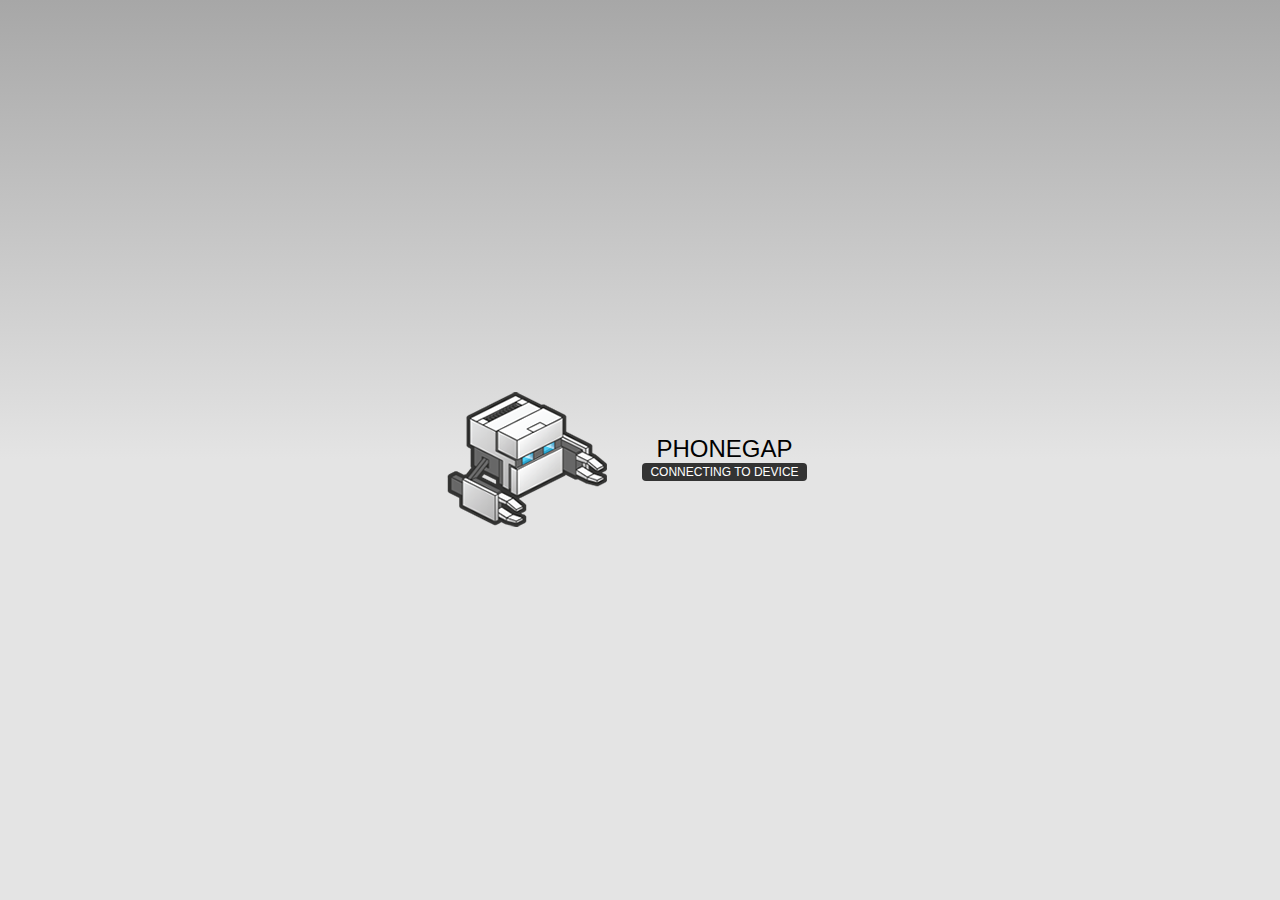
==== www/index.html @ d16727e7 "phonegap mvp/hello world" ====
<!DOCTYPE html>
<!--
    Licensed to the Apache Software Foundation (ASF) under one
    or more contributor license agreements.  See the NOTICE file
    distributed with this work for additional information
    regarding copyright ownership.  The ASF licenses this file
    to you under the Apache License, Version 2.0 (the
    "License"); you may not use this file except in compliance
    with the License.  You may obtain a copy of the License at

    http://www.apache.org/licenses/LICENSE-2.0

    Unless required by applicable law or agreed to in writing,
    software distributed under the License is distributed on an
    "AS IS" BASIS, WITHOUT WARRANTIES OR CONDITIONS OF ANY
     KIND, either express or implied.  See the License for the
    specific language governing permissions and limitations
    under the License.
-->
<html>
    <head>
        <meta charset="utf-8" />
        <meta name="format-detection" content="telephone=no" />
        <meta name="viewport" content="user-scalable=no, initial-scale=1, maximum-scale=1, minimum-scale=1, width=device-width, height=device-height, target-densitydpi=device-dpi" />
        <link rel="stylesheet" type="text/css" href="css/index.css" />
        <title>Hello World</title>
    </head>
    <body>
        <div class="app">
            <h1>PhoneGap</h1>
            <div id="deviceready" class="blink">
                <p class="event listening">Connecting to Device</p>
                <p class="event received">Device is Ready</p>
            </div>
        </div>
        <script type="text/javascript" src="phonegap.js"></script>
        <script type="text/javascript" src="js/index.js"></script>
        <script type="text/javascript">
            app.initialize();
        </script>
    </body>
</html>
---- www/css/index.css ----
/*
 * Licensed to the Apache Software Foundation (ASF) under one
 * or more contributor license agreements.  See the NOTICE file
 * distributed with this work for additional information
 * regarding copyright ownership.  The ASF licenses this file
 * to you under the Apache License, Version 2.0 (the
 * "License"); you may not use this file except in compliance
 * with the License.  You may obtain a copy of the License at
 *
 * http://www.apache.org/licenses/LICENSE-2.0
 *
 * Unless required by applicable law or agreed to in writing,
 * software distributed under the License is distributed on an
 * "AS IS" BASIS, WITHOUT WARRANTIES OR CONDITIONS OF ANY
 * KIND, either express or implied.  See the License for the
 * specific language governing permissions and limitations
 * under the License.
 */
* {
    -webkit-tap-highlight-color: rgba(0,0,0,0); /* make transparent link selection, adjust last value opacity 0 to 1.0 */
}

body {
    -webkit-touch-callout: none;                /* prevent callout to copy image, etc when tap to hold */
    -webkit-text-size-adjust: none;             /* prevent webkit from resizing text to fit */
    -webkit-user-select: none;                  /* prevent copy paste, to allow, change 'none' to 'text' */
    background-color:#E4E4E4;
    background-image:linear-gradient(top, #A7A7A7 0%, #E4E4E4 51%);
    background-image:-webkit-linear-gradient(top, #A7A7A7 0%, #E4E4E4 51%);
    background-image:-ms-linear-gradient(top, #A7A7A7 0%, #E4E4E4 51%);
    background-image:-webkit-gradient(
        linear,
        left top,
        left bottom,
        color-stop(0, #A7A7A7),
        color-stop(0.51, #E4E4E4)
    );
    background-attachment:fixed;
    font-family:'HelveticaNeue-Light', 'HelveticaNeue', Helvetica, Arial, sans-serif;
    font-size:12px;
    height:100%;
    margin:0px;
    padding:0px;
    text-transform:uppercase;
    width:100%;
}

/* Portrait layout (default) */
.app {
    background:url(../img/logo.png) no-repeat center top; /* 170px x 200px */
    position:absolute;             /* position in the center of the screen */
    left:50%;
    top:50%;
    height:50px;                   /* text area height */
    width:225px;                   /* text area width */
    text-align:center;
    padding:180px 0px 0px 0px;     /* image height is 200px (bottom 20px are overlapped with text) */
    margin:-115px 0px 0px -112px;  /* offset vertical: half of image height and text area height */
                                   /* offset horizontal: half of text area width */
}

/* Landscape layout (with min-width) */
@media screen and (min-aspect-ratio: 1/1) and (min-width:400px) {
    .app {
        background-position:left center;
        padding:75px 0px 75px 170px;  /* padding-top + padding-bottom + text area = image height */
        margin:-90px 0px 0px -198px;  /* offset vertical: half of image height */
                                      /* offset horizontal: half of image width and text area width */
    }
}

h1 {
    font-size:24px;
    font-weight:normal;
    margin:0px;
    overflow:visible;
    padding:0px;
    text-align:center;
}

.event {
    border-radius:4px;
    -webkit-border-radius:4px;
    color:#FFFFFF;
    font-size:12px;
    margin:0px 30px;
    padding:2px 0px;
}

.event.listening {
    background-color:#333333;
    display:block;
}

.event.received {
    background-color:#4B946A;
    display:none;
}

@keyframes fade {
    from { opacity: 1.0; }
    50% { opacity: 0.4; }
    to { opacity: 1.0; }
}
 
@-webkit-keyframes fade {
    from { opacity: 1.0; }
    50% { opacity: 0.4; }
    to { opacity: 1.0; }
}
 
.blink {
    animation:fade 3000ms infinite;
    -webkit-animation:fade 3000ms infinite;
}
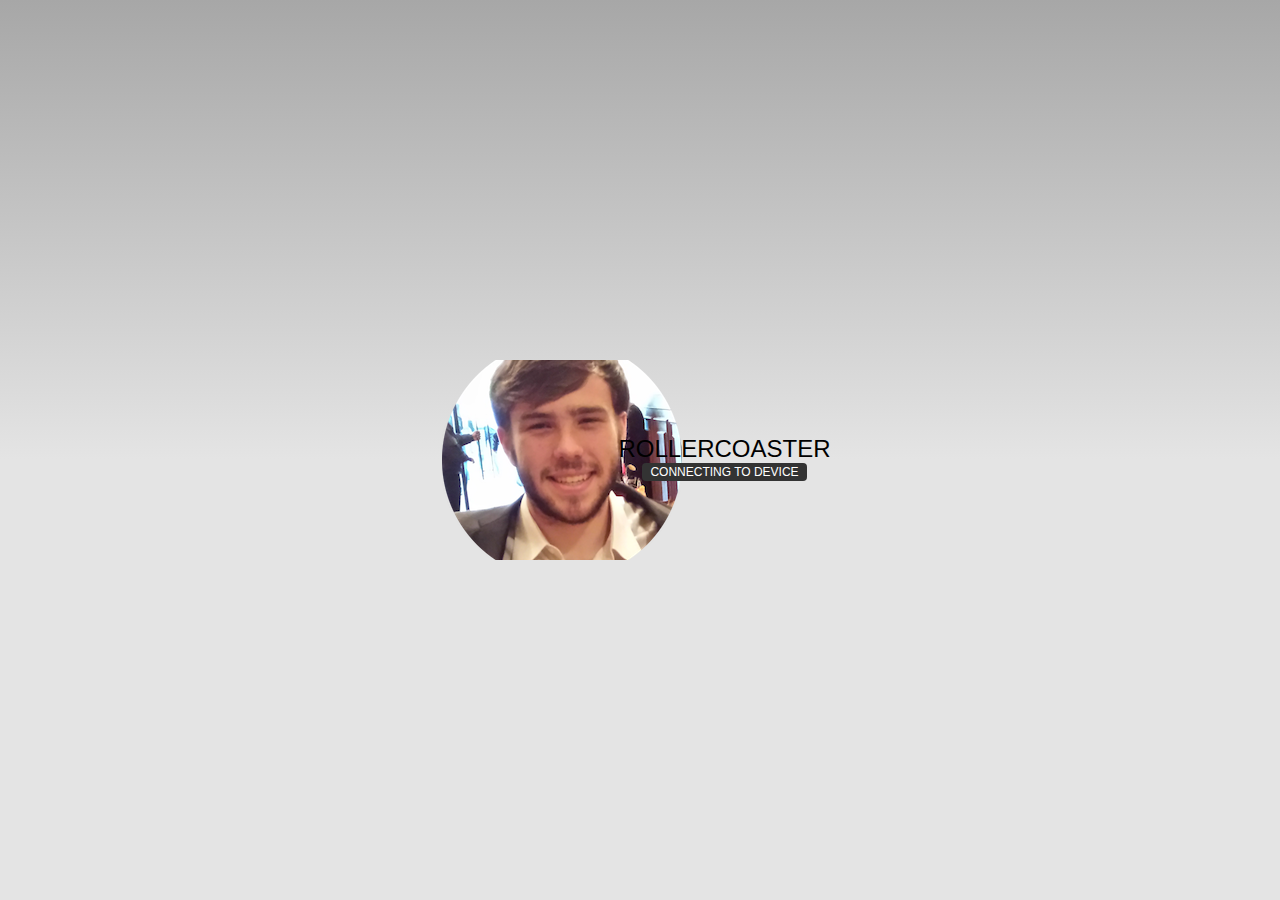
==== commit 995f1711: "customizations to basic hello world phonegap app" ====
--- a/www/index.html
+++ b/www/index.html
@@ -23,14 +23,14 @@
         <meta name="format-detection" content="telephone=no" />
         <meta name="viewport" content="user-scalable=no, initial-scale=1, maximum-scale=1, minimum-scale=1, width=device-width, height=device-height, target-densitydpi=device-dpi" />
         <link rel="stylesheet" type="text/css" href="css/index.css" />
-        <title>Hello World</title>
+        <title>Rollercoaster</title>
     </head>
     <body>
         <div class="app">
-            <h1>PhoneGap</h1>
+            <h1>Rollercoaster</h1>
             <div id="deviceready" class="blink">
                 <p class="event listening">Connecting to Device</p>
-                <p class="event received">Device is Ready</p>
+                <p class="event received">Device is Ready - Patrick was here</p>
             </div>
         </div>
         <script type="text/javascript" src="phonegap.js"></script>
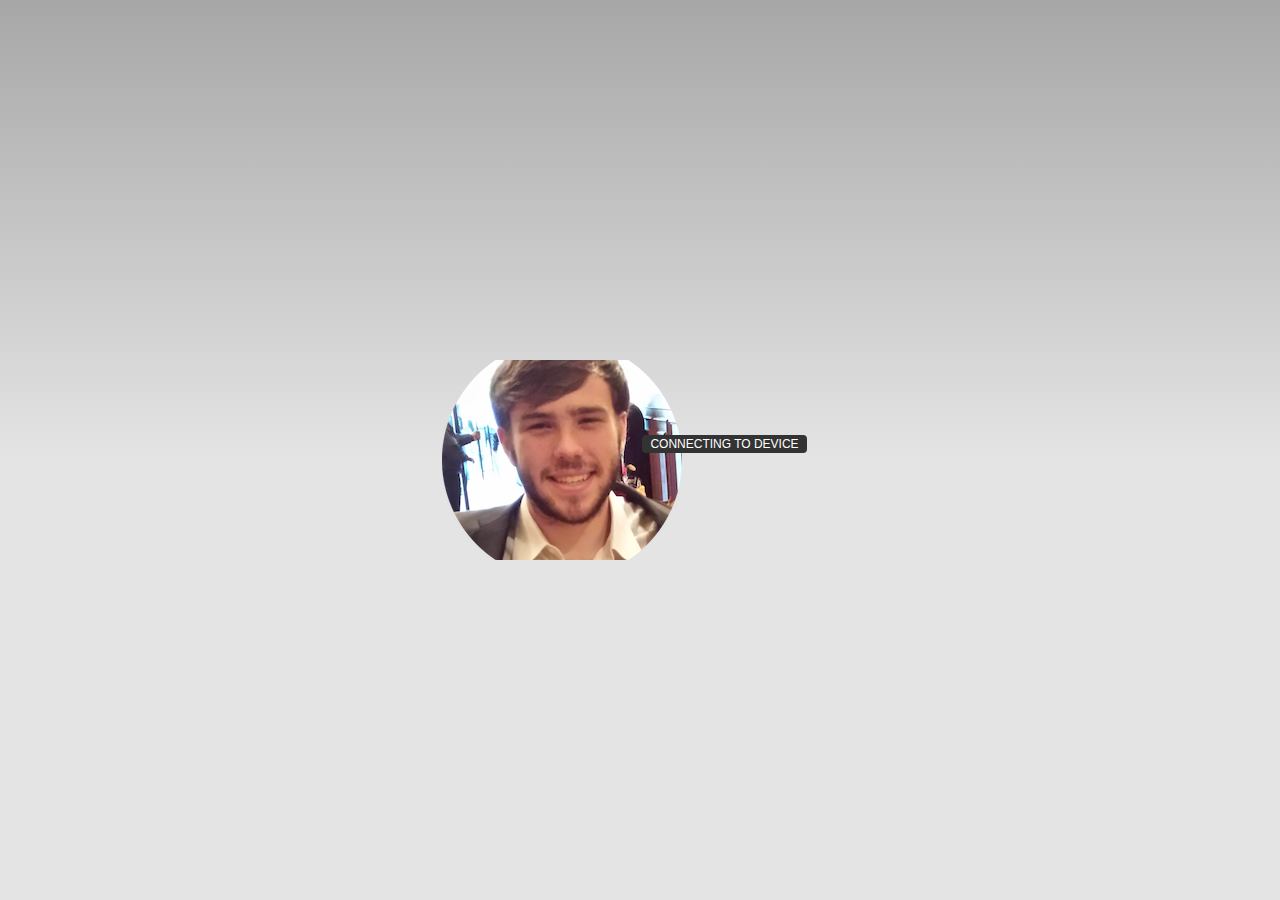
==== commit ff51e0f8: "more customizations" ====
--- a/www/index.html
+++ b/www/index.html
@@ -27,10 +27,9 @@
     </head>
     <body>
         <div class="app">
-            <h1>Rollercoaster</h1>
             <div id="deviceready" class="blink">
                 <p class="event listening">Connecting to Device</p>
-                <p class="event received">Device is Ready - Patrick was here</p>
+                <p class="event received">Patrick was here</p>
             </div>
         </div>
         <script type="text/javascript" src="phonegap.js"></script>
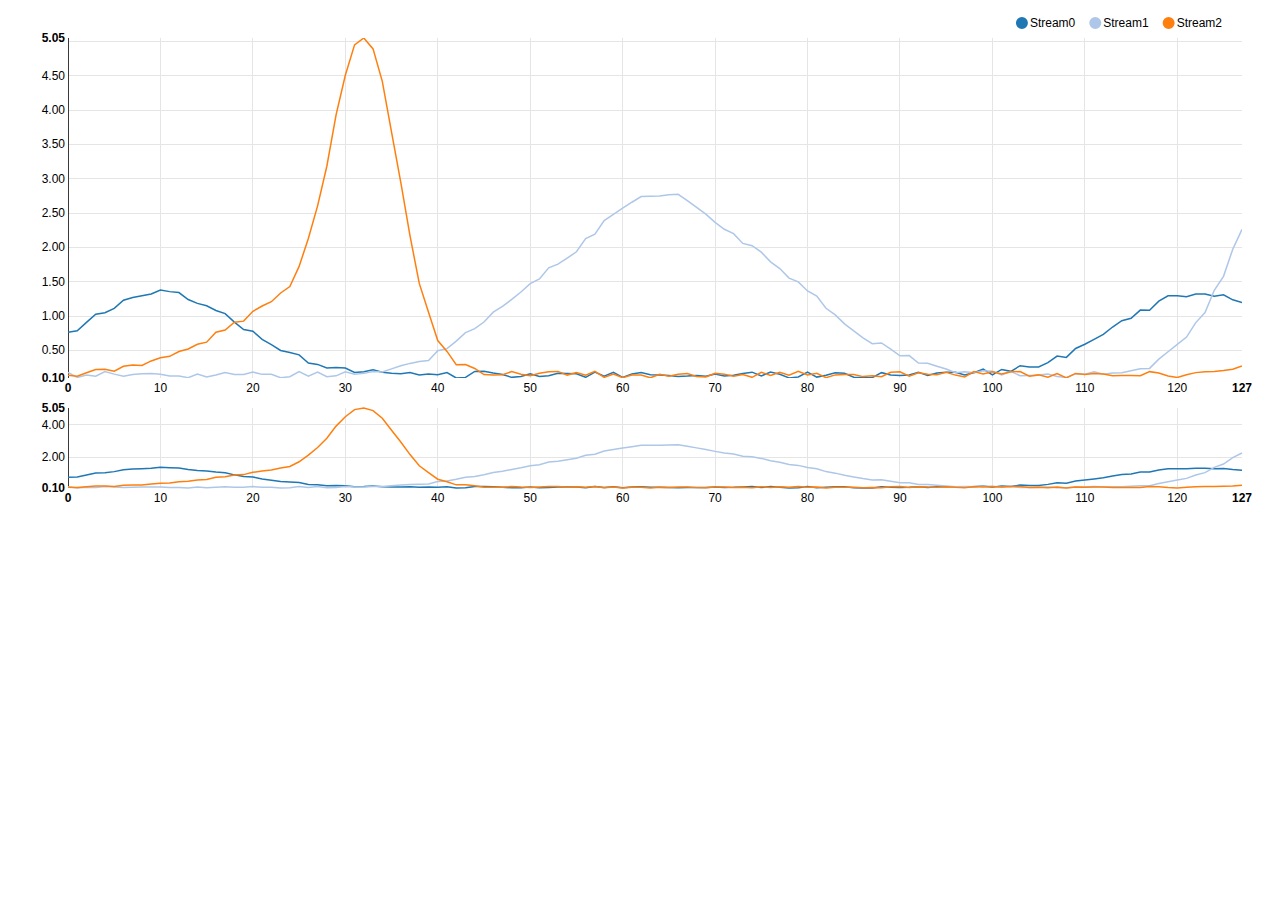
==== commit db5ef478: "testing nvd3" ====
--- a/www/index.html
+++ b/www/index.html
@@ -1,41 +1,87 @@
 <!DOCTYPE html>
-<!--
-    Licensed to the Apache Software Foundation (ASF) under one
-    or more contributor license agreements.  See the NOTICE file
-    distributed with this work for additional information
-    regarding copyright ownership.  The ASF licenses this file
-    to you under the Apache License, Version 2.0 (the
-    "License"); you may not use this file except in compliance
-    with the License.  You may obtain a copy of the License at
+<meta charset="utf-8">
 
-    http://www.apache.org/licenses/LICENSE-2.0
+<link href="../src/nv.d3.css" rel="stylesheet" type="text/css">
 
-    Unless required by applicable law or agreed to in writing,
-    software distributed under the License is distributed on an
-    "AS IS" BASIS, WITHOUT WARRANTIES OR CONDITIONS OF ANY
-     KIND, either express or implied.  See the License for the
-    specific language governing permissions and limitations
-    under the License.
--->
-<html>
-    <head>
-        <meta charset="utf-8" />
-        <meta name="format-detection" content="telephone=no" />
-        <meta name="viewport" content="user-scalable=no, initial-scale=1, maximum-scale=1, minimum-scale=1, width=device-width, height=device-height, target-densitydpi=device-dpi" />
-        <link rel="stylesheet" type="text/css" href="css/index.css" />
-        <title>Rollercoaster</title>
-    </head>
-    <body>
-        <div class="app">
-            <div id="deviceready" class="blink">
-                <p class="event listening">Connecting to Device</p>
-                <p class="event received">Patrick was here</p>
-            </div>
-        </div>
-        <script type="text/javascript" src="phonegap.js"></script>
-        <script type="text/javascript" src="js/index.js"></script>
-        <script type="text/javascript">
-            app.initialize();
-        </script>
-    </body>
-</html>
+<style>
+
+body {
+  overflow-y:scroll;
+}
+
+text {
+  font: 12px sans-serif;
+}
+
+svg {
+  display: block;
+}
+
+#chart1 svg {
+  height: 500px;
+  min-width: 100px;
+  min-height: 100px;
+/*
+  margin: 50px;
+  Minimum height and width is a good idea to prevent negative SVG dimensions...
+  For example width should be =< margin.left + margin.right + 1,
+  of course 1 pixel for the entire chart would not be very useful, BUT should not have errors
+*/
+}
+
+</style>
+<body>
+
+  <div id="chart" class='with-3d-shadow with-transitions'>
+    <svg style="height: 500px;"></svg>
+  </div>
+
+<script src="../lib/d3.v3.js"></script>
+<script src="../nv.d3.js"></script>
+<script src="../src/tooltip.js"></script>
+<script src="../src/utils.js"></script>
+<script src="../src/models/legend.js"></script>
+<script src="../src/models/axis.js"></script>
+<script src="../src/models/scatter.js"></script>
+<script src="../src/models/line.js"></script>
+<script src="../src/models/lineWithFocusChart.js"></script>
+<script src="stream_layers.js"></script>
+<script>
+
+
+nv.addGraph(function() {
+  var chart = nv.models.lineWithFocusChart();
+
+ // chart.transitionDuration(500);
+  chart.xAxis
+      .tickFormat(d3.format(',f'));
+  chart.x2Axis
+      .tickFormat(d3.format(',f'));
+
+  chart.yAxis
+      .tickFormat(d3.format(',.2f'));
+  chart.y2Axis
+      .tickFormat(d3.format(',.2f'));
+
+  d3.select('#chart svg')
+      .datum(testData())
+      .call(chart);
+
+  nv.utils.windowResize(chart.update);
+
+  return chart;
+});
+
+
+
+function testData() {
+  return stream_layers(3,128,.1).map(function(data, i) {
+    return { 
+      key: 'Stream' + i,
+      values: data
+    };
+  });
+}
+
+
+</script>--- a/src/nv.d3.css
+++ b/src/nv.d3.css
@@ -0,0 +1,769 @@
+
+/********************
+ * HTML CSS
+ */
+
+
+.chartWrap {
+  margin: 0;
+  padding: 0;
+  overflow: hidden;
+}
+
+/********************
+  Box shadow and border radius styling
+*/
+.nvtooltip.with-3d-shadow, .with-3d-shadow .nvtooltip {
+  -moz-box-shadow: 0 5px 10px rgba(0,0,0,.2);
+  -webkit-box-shadow: 0 5px 10px rgba(0,0,0,.2);
+  box-shadow: 0 5px 10px rgba(0,0,0,.2);
+
+  -webkit-border-radius: 6px;
+  -moz-border-radius: 6px;
+  border-radius: 6px;
+}
+
+/********************
+ * TOOLTIP CSS
+ */
+
+.nvtooltip {
+  position: absolute;
+  background-color: rgba(255,255,255,1.0);
+  padding: 1px;
+  border: 1px solid rgba(0,0,0,.2);
+  z-index: 10000;
+
+  font-family: Arial;
+  font-size: 13px;
+  text-align: left;
+  pointer-events: none;
+
+  white-space: nowrap;
+
+  -webkit-touch-callout: none;
+  -webkit-user-select: none;
+  -khtml-user-select: none;
+  -moz-user-select: none;
+  -ms-user-select: none;
+  user-select: none;
+}
+
+/*Give tooltips that old fade in transition by
+    putting a "with-transitions" class on the container div.
+*/
+.nvtooltip.with-transitions, .with-transitions .nvtooltip {
+  transition: opacity 250ms linear;
+  -moz-transition: opacity 250ms linear;
+  -webkit-transition: opacity 250ms linear;
+
+  transition-delay: 250ms;
+  -moz-transition-delay: 250ms;
+  -webkit-transition-delay: 250ms;
+}
+
+.nvtooltip.x-nvtooltip,
+.nvtooltip.y-nvtooltip {
+  padding: 8px;
+}
+
+.nvtooltip h3 {
+  margin: 0;
+  padding: 4px 14px;
+  line-height: 18px;
+  font-weight: normal;
+  background-color: rgba(247,247,247,0.75);
+  text-align: center;
+
+  border-bottom: 1px solid #ebebeb;
+
+  -webkit-border-radius: 5px 5px 0 0;
+  -moz-border-radius: 5px 5px 0 0;
+  border-radius: 5px 5px 0 0;
+}
+
+.nvtooltip p {
+  margin: 0;
+  padding: 5px 14px;
+  text-align: center;
+}
+
+.nvtooltip span {
+  display: inline-block;
+  margin: 2px 0;
+}
+
+.nvtooltip table {
+  margin: 6px;
+  border-spacing:0;
+}
+
+
+.nvtooltip table td {
+  padding: 2px 9px 2px 0;
+  vertical-align: middle;
+}
+
+.nvtooltip table td.key {
+  font-weight:normal;
+}
+.nvtooltip table td.value {
+  text-align: right;
+  font-weight: bold;
+}
+
+.nvtooltip table tr.highlight td {
+  padding: 1px 9px 1px 0;
+  border-bottom-style: solid;
+  border-bottom-width: 1px;
+  border-top-style: solid;
+  border-top-width: 1px;
+}
+
+.nvtooltip table td.legend-color-guide div {
+  width: 8px;
+  height: 8px;
+  vertical-align: middle;
+}
+
+.nvtooltip .footer {
+  padding: 3px;
+  text-align: center;
+}
+
+
+.nvtooltip-pending-removal {
+  position: absolute;
+  pointer-events: none;
+}
+
+
+/********************
+ * SVG CSS
+ */
+
+
+svg {
+  -webkit-touch-callout: none;
+  -webkit-user-select: none;
+  -khtml-user-select: none;
+  -moz-user-select: none;
+  -ms-user-select: none;
+  user-select: none;
+  /* Trying to get SVG to act like a greedy block in all browsers */
+  display: block;
+  width:100%;
+  height:100%;
+}
+
+
+svg text {
+  font: normal 12px Arial;
+}
+
+svg .title {
+ font: bold 14px Arial;
+}
+
+.nvd3 .nv-background {
+  fill: white;
+  fill-opacity: 0;
+  /*
+  pointer-events: none;
+  */
+}
+
+.nvd3.nv-noData {
+  font-size: 18px;
+  font-weight: bold;
+}
+
+
+/**********
+*  Brush
+*/
+
+.nv-brush .extent {
+  fill-opacity: .125;
+  shape-rendering: crispEdges;
+}
+
+
+
+/**********
+*  Legend
+*/
+
+.nvd3 .nv-legend .nv-series {
+  cursor: pointer;
+}
+
+.nvd3 .nv-legend .disabled circle {
+  fill-opacity: 0;
+}
+
+
+
+/**********
+*  Axes
+*/
+.nvd3 .nv-axis {
+  pointer-events:none;
+}
+
+.nvd3 .nv-axis path {
+  fill: none;
+  stroke: #000;
+  stroke-opacity: .75;
+  shape-rendering: crispEdges;
+}
+
+.nvd3 .nv-axis path.domain {
+  stroke-opacity: .75;
+}
+
+.nvd3 .nv-axis.nv-x path.domain {
+  stroke-opacity: 0;
+}
+
+.nvd3 .nv-axis line {
+  fill: none;
+  stroke: #e5e5e5;
+  shape-rendering: crispEdges;
+}
+
+.nvd3 .nv-axis .zero line,
+/*this selector may not be necessary*/ .nvd3 .nv-axis line.zero {
+  stroke-opacity: .75;
+}
+
+.nvd3 .nv-axis .nv-axisMaxMin text {
+  font-weight: bold;
+}
+
+.nvd3 .x  .nv-axis .nv-axisMaxMin text,
+.nvd3 .x2 .nv-axis .nv-axisMaxMin text,
+.nvd3 .x3 .nv-axis .nv-axisMaxMin text {
+  text-anchor: middle
+}
+
+
+
+/**********
+*  Brush
+*/
+
+.nv-brush .resize path {
+  fill: #eee;
+  stroke: #666;
+}
+
+
+
+/**********
+*  Bars
+*/
+
+.nvd3 .nv-bars .negative rect {
+    zfill: brown;
+}
+
+.nvd3 .nv-bars rect {
+  zfill: steelblue;
+  fill-opacity: .75;
+
+  transition: fill-opacity 250ms linear;
+  -moz-transition: fill-opacity 250ms linear;
+  -webkit-transition: fill-opacity 250ms linear;
+}
+
+.nvd3 .nv-bars rect.hover {
+  fill-opacity: 1;
+}
+
+.nvd3 .nv-bars .hover rect {
+  fill: lightblue;
+}
+
+.nvd3 .nv-bars text {
+  fill: rgba(0,0,0,0);
+}
+
+.nvd3 .nv-bars .hover text {
+  fill: rgba(0,0,0,1);
+}
+
+
+/**********
+*  Bars
+*/
+
+.nvd3 .nv-multibar .nv-groups rect,
+.nvd3 .nv-multibarHorizontal .nv-groups rect,
+.nvd3 .nv-discretebar .nv-groups rect {
+  stroke-opacity: 0;
+
+  transition: fill-opacity 250ms linear;
+  -moz-transition: fill-opacity 250ms linear;
+  -webkit-transition: fill-opacity 250ms linear;
+}
+
+.nvd3 .nv-multibar .nv-groups rect:hover,
+.nvd3 .nv-multibarHorizontal .nv-groups rect:hover,
+.nvd3 .nv-discretebar .nv-groups rect:hover {
+  fill-opacity: 1;
+}
+
+.nvd3 .nv-discretebar .nv-groups text,
+.nvd3 .nv-multibarHorizontal .nv-groups text {
+  font-weight: bold;
+  fill: rgba(0,0,0,1);
+  stroke: rgba(0,0,0,0);
+}
+
+/***********
+*  Pie Chart
+*/
+
+.nvd3.nv-pie path {
+  stroke-opacity: 0;
+  transition: fill-opacity 250ms linear, stroke-width 250ms linear, stroke-opacity 250ms linear;
+  -moz-transition: fill-opacity 250ms linear, stroke-width 250ms linear, stroke-opacity 250ms linear;
+  -webkit-transition: fill-opacity 250ms linear, stroke-width 250ms linear, stroke-opacity 250ms linear;
+
+}
+
+.nvd3.nv-pie .nv-slice text {
+  stroke: #000;
+  stroke-width: 0;
+}
+
+.nvd3.nv-pie path {
+  stroke: #fff;
+  stroke-width: 1px;
+  stroke-opacity: 1;
+}
+
+.nvd3.nv-pie .hover path {
+  fill-opacity: .7;
+}
+.nvd3.nv-pie .nv-label {
+  pointer-events: none;
+}
+.nvd3.nv-pie .nv-label rect {
+  fill-opacity: 0;
+  stroke-opacity: 0;
+}
+
+/**********
+* Lines
+*/
+
+.nvd3 .nv-groups path.nv-line {
+  fill: none;
+  stroke-width: 1.5px;
+  /*
+  stroke-linecap: round;
+  shape-rendering: geometricPrecision;
+
+  transition: stroke-width 250ms linear;
+  -moz-transition: stroke-width 250ms linear;
+  -webkit-transition: stroke-width 250ms linear;
+
+  transition-delay: 250ms
+  -moz-transition-delay: 250ms;
+  -webkit-transition-delay: 250ms;
+  */
+}
+
+.nvd3 .nv-groups path.nv-line.nv-thin-line {
+  stroke-width: 1px;
+}
+
+
+.nvd3 .nv-groups path.nv-area {
+  stroke: none;
+  /*
+  stroke-linecap: round;
+  shape-rendering: geometricPrecision;
+
+  stroke-width: 2.5px;
+  transition: stroke-width 250ms linear;
+  -moz-transition: stroke-width 250ms linear;
+  -webkit-transition: stroke-width 250ms linear;
+
+  transition-delay: 250ms
+  -moz-transition-delay: 250ms;
+  -webkit-transition-delay: 250ms;
+  */
+}
+
+.nvd3 .nv-line.hover path {
+  stroke-width: 6px;
+}
+
+/*
+.nvd3.scatter .groups .point {
+  fill-opacity: 0.1;
+  stroke-opacity: 0.1;
+}
+  */
+
+.nvd3.nv-line .nvd3.nv-scatter .nv-groups .nv-point {
+  fill-opacity: 0;
+  stroke-opacity: 0;
+}
+
+.nvd3.nv-scatter.nv-single-point .nv-groups .nv-point {
+  fill-opacity: .5 !important;
+  stroke-opacity: .5 !important;
+}
+
+
+.with-transitions .nvd3 .nv-groups .nv-point {
+  transition: stroke-width 250ms linear, stroke-opacity 250ms linear;
+  -moz-transition: stroke-width 250ms linear, stroke-opacity 250ms linear;
+  -webkit-transition: stroke-width 250ms linear, stroke-opacity 250ms linear;
+
+}
+
+.nvd3.nv-scatter .nv-groups .nv-point.hover,
+.nvd3 .nv-groups .nv-point.hover {
+  stroke-width: 7px;
+  fill-opacity: .95 !important;
+  stroke-opacity: .95 !important;
+}
+
+
+.nvd3 .nv-point-paths path {
+  stroke: #aaa;
+  stroke-opacity: 0;
+  fill: #eee;
+  fill-opacity: 0;
+}
+
+
+
+.nvd3 .nv-indexLine {
+  cursor: ew-resize;
+}
+
+
+/**********
+* Distribution
+*/
+
+.nvd3 .nv-distribution {
+  pointer-events: none;
+}
+
+
+
+/**********
+*  Scatter
+*/
+
+/* **Attempting to remove this for useVoronoi(false), need to see if it's required anywhere
+.nvd3 .nv-groups .nv-point {
+  pointer-events: none;
+}
+*/
+
+.nvd3 .nv-groups .nv-point.hover {
+  stroke-width: 20px;
+  stroke-opacity: .5;
+}
+
+.nvd3 .nv-scatter .nv-point.hover {
+  fill-opacity: 1;
+}
+
+/*
+.nv-group.hover .nv-point {
+  fill-opacity: 1;
+}
+*/
+
+
+/**********
+*  Stacked Area
+*/
+
+.nvd3.nv-stackedarea path.nv-area {
+  fill-opacity: .7;
+  /*
+  stroke-opacity: .65;
+  fill-opacity: 1;
+  */
+  stroke-opacity: 0;
+
+  transition: fill-opacity 250ms linear, stroke-opacity 250ms linear;
+  -moz-transition: fill-opacity 250ms linear, stroke-opacity 250ms linear;
+  -webkit-transition: fill-opacity 250ms linear, stroke-opacity 250ms linear;
+
+  /*
+  transition-delay: 500ms;
+  -moz-transition-delay: 500ms;
+  -webkit-transition-delay: 500ms;
+  */
+
+}
+
+.nvd3.nv-stackedarea path.nv-area.hover {
+  fill-opacity: .9;
+  /*
+  stroke-opacity: .85;
+  */
+}
+/*
+.d3stackedarea .groups path {
+  stroke-opacity: 0;
+}
+  */
+
+
+
+.nvd3.nv-stackedarea .nv-groups .nv-point {
+  stroke-opacity: 0;
+  fill-opacity: 0;
+}
+
+/*
+.nvd3.nv-stackedarea .nv-groups .nv-point.hover {
+  stroke-width: 20px;
+  stroke-opacity: .75;
+  fill-opacity: 1;
+}*/
+
+
+
+/**********
+*  Line Plus Bar
+*/
+
+.nvd3.nv-linePlusBar .nv-bar rect {
+  fill-opacity: .75;
+}
+
+.nvd3.nv-linePlusBar .nv-bar rect:hover {
+  fill-opacity: 1;
+}
+
+
+/**********
+*  Bullet
+*/
+
+.nvd3.nv-bullet { font: 10px sans-serif; }
+.nvd3.nv-bullet .nv-measure { fill-opacity: .8; }
+.nvd3.nv-bullet .nv-measure:hover { fill-opacity: 1; }
+.nvd3.nv-bullet .nv-marker { stroke: #000; stroke-width: 2px; }
+.nvd3.nv-bullet .nv-markerTriangle { stroke: #000; fill: #fff; stroke-width: 1.5px; }
+.nvd3.nv-bullet .nv-tick line { stroke: #666; stroke-width: .5px; }
+.nvd3.nv-bullet .nv-range.nv-s0 { fill: #eee; }
+.nvd3.nv-bullet .nv-range.nv-s1 { fill: #ddd; }
+.nvd3.nv-bullet .nv-range.nv-s2 { fill: #ccc; }
+.nvd3.nv-bullet .nv-title { font-size: 14px; font-weight: bold; }
+.nvd3.nv-bullet .nv-subtitle { fill: #999; }
+
+
+.nvd3.nv-bullet .nv-range {
+  fill: #bababa;
+  fill-opacity: .4;
+}
+.nvd3.nv-bullet .nv-range:hover {
+  fill-opacity: .7;
+}
+
+
+
+/**********
+* Sparkline
+*/
+
+.nvd3.nv-sparkline path {
+  fill: none;
+}
+
+.nvd3.nv-sparklineplus g.nv-hoverValue {
+  pointer-events: none;
+}
+
+.nvd3.nv-sparklineplus .nv-hoverValue line {
+  stroke: #333;
+  stroke-width: 1.5px;
+ }
+
+.nvd3.nv-sparklineplus,
+.nvd3.nv-sparklineplus g {
+  pointer-events: all;
+}
+
+.nvd3 .nv-hoverArea {
+  fill-opacity: 0;
+  stroke-opacity: 0;
+}
+
+.nvd3.nv-sparklineplus .nv-xValue,
+.nvd3.nv-sparklineplus .nv-yValue {
+  /*
+  stroke: #666;
+  */
+  stroke-width: 0;
+  font-size: .9em;
+  font-weight: normal;
+}
+
+.nvd3.nv-sparklineplus .nv-yValue {
+  stroke: #f66;
+}
+
+.nvd3.nv-sparklineplus .nv-maxValue {
+  stroke: #2ca02c;
+  fill: #2ca02c;
+}
+
+.nvd3.nv-sparklineplus .nv-minValue {
+  stroke: #d62728;
+  fill: #d62728;
+}
+
+.nvd3.nv-sparklineplus .nv-currentValue {
+  /*
+  stroke: #444;
+  fill: #000;
+  */
+  font-weight: bold;
+  font-size: 1.1em;
+}
+
+/**********
+* historical stock
+*/
+
+.nvd3.nv-ohlcBar .nv-ticks .nv-tick {
+  stroke-width: 2px;
+}
+
+.nvd3.nv-ohlcBar .nv-ticks .nv-tick.hover {
+  stroke-width: 4px;
+}
+
+.nvd3.nv-ohlcBar .nv-ticks .nv-tick.positive {
+ stroke: #2ca02c;
+}
+
+.nvd3.nv-ohlcBar .nv-ticks .nv-tick.negative {
+ stroke: #d62728;
+}
+
+.nvd3.nv-historicalStockChart .nv-axis .nv-axislabel {
+  font-weight: bold;
+}
+
+.nvd3.nv-historicalStockChart .nv-dragTarget {
+  fill-opacity: 0;
+  stroke: none;
+  cursor: move;
+}
+
+.nvd3 .nv-brush .extent {
+  /*
+  cursor: ew-resize !important;
+  */
+  fill-opacity: 0 !important;
+}
+
+.nvd3 .nv-brushBackground rect {
+  stroke: #000;
+  stroke-width: .4;
+  fill: #fff;
+  fill-opacity: .7;
+}
+
+
+
+/**********
+* Indented Tree
+*/
+
+
+/**
+ * TODO: the following 3 selectors are based on classes used in the example.  I should either make them standard and leave them here, or move to a CSS file not included in the library
+ */
+.nvd3.nv-indentedtree .name {
+  margin-left: 5px;
+}
+
+.nvd3.nv-indentedtree .clickable {
+  color: #08C;
+  cursor: pointer;
+}
+
+.nvd3.nv-indentedtree span.clickable:hover {
+  color: #005580;
+  text-decoration: underline;
+}
+
+
+.nvd3.nv-indentedtree .nv-childrenCount {
+  display: inline-block;
+  margin-left: 5px;
+}
+
+.nvd3.nv-indentedtree .nv-treeicon {
+  cursor: pointer;
+  /*
+  cursor: n-resize;
+  */
+}
+
+.nvd3.nv-indentedtree .nv-treeicon.nv-folded {
+  cursor: pointer;
+  /*
+  cursor: s-resize;
+  */
+}
+
+/**********
+* Parallel Coordinates
+*/
+
+.nvd3 .background path {
+  fill: none;
+  stroke: #ccc;
+  stroke-opacity: .4;
+  shape-rendering: crispEdges;
+}
+
+.nvd3 .foreground path {
+  fill: none;
+  stroke: steelblue;
+  stroke-opacity: .7;
+}
+
+.nvd3 .brush .extent {
+  fill-opacity: .3;
+  stroke: #fff;
+  shape-rendering: crispEdges;
+}
+
+.nvd3 .axis line, .axis path {
+  fill: none;
+  stroke: #000;
+  shape-rendering: crispEdges;
+}
+
+.nvd3 .axis text {
+  text-shadow: 0 1px 0 #fff;
+}
+
+/****
+Interactive Layer
+*/
+.nvd3 .nv-interactiveGuideLine {
+  pointer-events:none;
+}
+.nvd3 line.nv-guideline {
+  stroke: #ccc;
+}